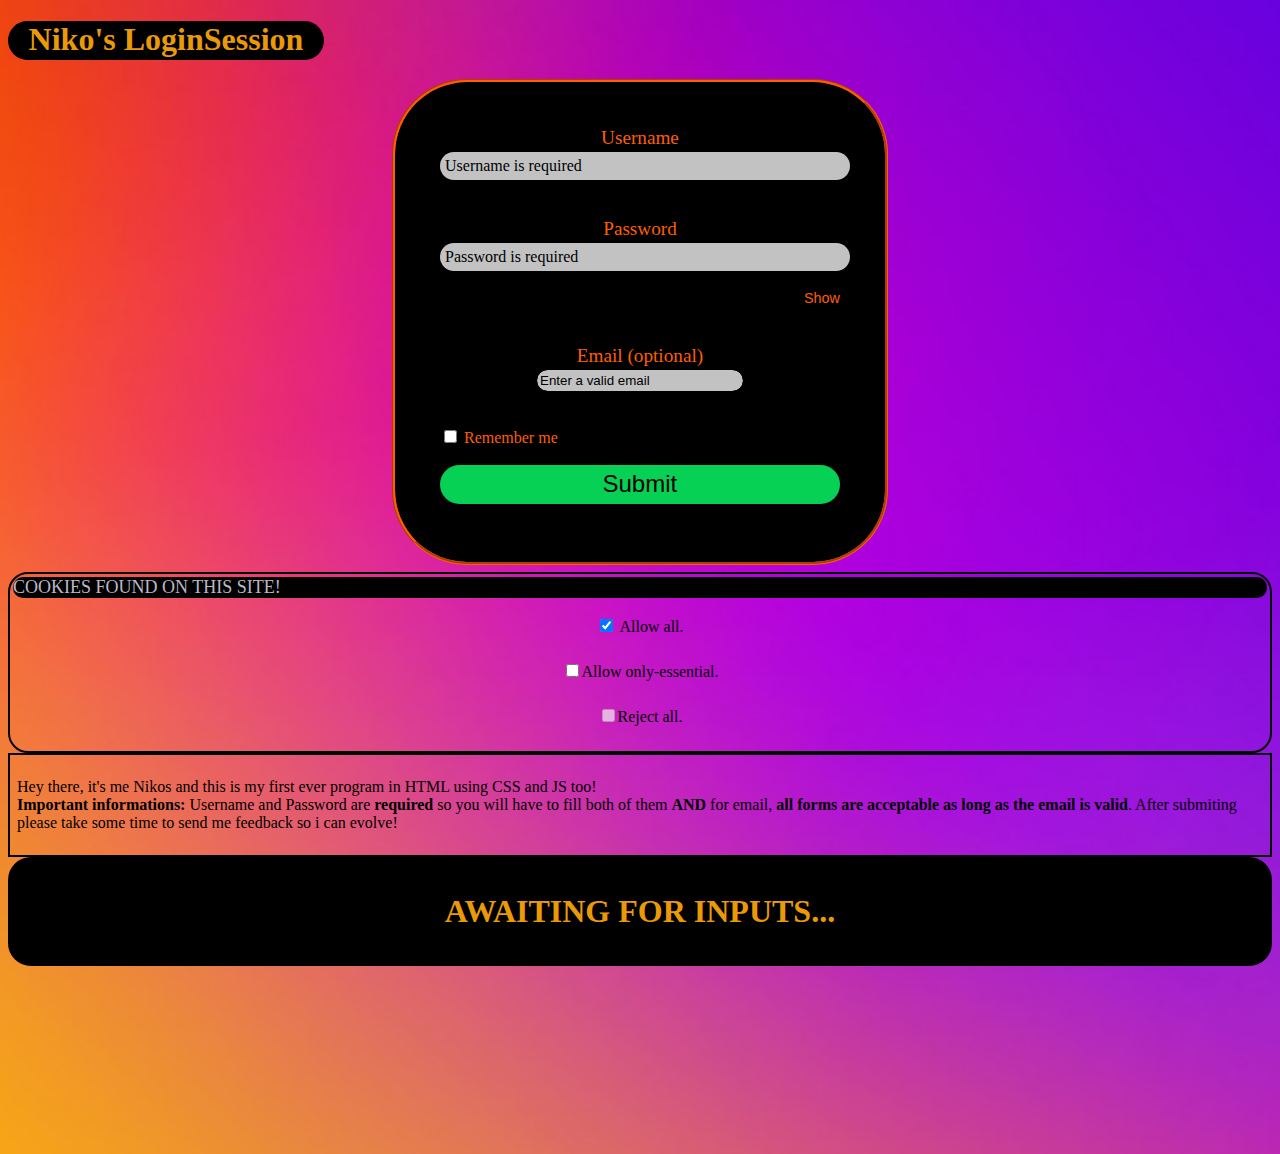
==== index.html @ 2909463e "updated icon problem" ====
<!DOCTYPE html>
<html lang="en">

    <link rel="stylesheet" type="text/css" href="logstyle.css">
    <link rel="icon" href="favicon 32x32.png"> 
    <script src="loginscript.js"></script> 

<head>

    <title>Niko's Login</title>
    <div class="Animatedheadline">
        <h1>Niko's LoginSession</h1>
    </div>

</head>

<body>

    <form onsubmit="return handleSubmit(event)">
        <label for="username">Username</label>
        <input type="text" placeholder="Username is required" id="username" autocomplete="off" onkeydown="disableSpace(event)">
        <br><br>
        <label for="password">Password</label>
        <input type="password" placeholder="Password is required" id="password" onkeydown="disableSpace(event)">
        <br><br>
        <button type="button" id="togglePasswordBtn" onclick="togglePassword()">Show</button>
        <br><br>
        <label for="email">Email (optional)</label>
        <input type="email" placeholder="Enter a valid email" id="email" pattern="[a-z0-9._%+-]+@[a-z0-9.-]+\.[a-z]{2,}$" onkeydown="disableSpace(event)">
        <br><br><br>
        <div id="RememberMe-container" >
            <input type ="checkbox" class="check-box"> Remember me
        </div>
        <br>
        <input type="submit" class="submit-btn" id="submitBtn" value=" Submit">  
        <br><br>        
        <div id="success-message"></div>
    </form>

</body>

    <div id="Cookies-container">
        <div id="CF-container">COOKIES FOUND ON THIS SITE!</div>
        <br>
        <input class="form-check-input1" type="checkbox" id="flexSwitchCheckChecked1" checked> Allow all.
        <label class="form-check-label" for="flexSwitchCheckChecked"></label>
        <input class="form-check-input2" type="checkbox" id="flexSwitchCheckChecked2" unchecked>Allow only-essential.
        <label class="form-check-label" for="flexSwitchCheckChecked"></label>
        <input class="form-check-input3" type="checkbox" id="flexSwitchCheckDisabled" disabled>Reject all.
        <label class="form-check-label" for="flexSwitchCheckDisabled"></label>
    </div>

    <div id="message-container">
        <p>Hey there, it's me Nikos and this is my first ever program in HTML using CSS and JS too!<br><strong>Important informations:</strong> Username and Password 
        are <strong>required</strong> so you will have to fill both of them <strong>AND</strong> for email, <strong>all forms are acceptable as long as the email is valid</strong>. 
        After submiting please take some time to send me feedback so i can evolve!</p>
    </div>

    <div id="IOmessage-container">
        <div id="Awaitingforinputs-container">
            <h2>AWAITING FOR INPUTS<span class="DOTS-container">...</span></h2>
        </div>
    </div>
    
</html>
---- logstyle.css ----
body {
    font-family : Georgia;
    font: 16px Georgia;
    background-color: rgb(236, 154, 0);
    background-image: url("../logimage.jpg");
    background-size: cover;
    background-repeat: no-repeat;
    background-position: center;
    overflow-x: hidden;
    height: 125vh;
    padding: 0%;
    color: rgb(255, 94, 0);
}

h1 {
    text-align: center;
    color: rgb(233, 154, 6);
    background-color: black;
    background-size: cover;
    background-repeat: no-repeat;
    background-position: center;
    width: 25%;
    border-radius: 25px;
    padding-top: -5px;
    padding-bottom: 2px;
    animation: moving 25s linear infinite;
}

@keyframes moving {
    from {
        transform: translateX(-100%);
    }
    to {
        transform: translateX(500%);
    }
}

h2 {
    text-align: center;
    font-size: xx-large;
    color: rgb(233, 154, 6);
    background-color: black;
    border-radius: 25px;
}

form {
    outline-style: groove;
    text-align: center;
    margin: 10px auto;
    width: 400px;
    height: 390px;
    padding: 45px;
    background-color: rgb(0, 0, 0);
    border-radius: 8vh;
    animation: colorChange 7s infinite;
}

@keyframes colorChange {
    0% {
      outline-color: rgb(233, 154, 6);
    }
    10% {
      outline-color: rgb(255, 0, 0);
    }
    20% {
      outline-color: rgb(255, 255, 0);
    }
    30% {
      outline-color: rgb(0, 255, 0);
    }
    40% {
      outline-color: rgb(0, 255, 255);
    }
    50% {
      outline-color: rgb(0, 0, 255);
    }
    60% {
      outline-color: rgb(128, 0, 128);
    }
    70% {
      outline-color: rgb(255, 0, 255);
    }
    80% {
      outline-color: rgb(255, 165, 0);
    }
    90% {
      outline-color: rgb(218, 165, 32);
    }
    100% {
      outline-color: rgb(233, 154, 6);
    }
}

label {
    cursor: text;
    display: block;
    block-size: 20px;
    margin-block-start: 0px;
    font-size: 1.2em;
    margin-bottom: 5px;
}

input[type="text"], input[type="password"] {
    padding: 5px;
    margin-bottom: 20px;
    width: 100%;
    border: none;
    border-radius: 20px;
    font-family: Georgia;
    font: 16px Georgia;
    background-color: rgb(194, 194, 194);
    color: black;
}

.invalid-input {
    outline-style: solid;
    outline-color: red;
    animation: shake 100ms;
}

@keyframes shake {
    0% { transform: translateX(0); }
    10%, 30%, 50%, 70%, 90% { transform: translateX(-15px); }
    20%, 40%, 60%, 80% { transform: translateX(15px); }
    100% { transform: translateX(0); }
}

::placeholder {
    color: black;
}

input[type="email"] {
    padding: 3px;
    width: 50%;
    background-color: rgb(194, 194, 194);
    border-radius: 20px;
    border: none;
}

input[type="email"]:invalid {
    outline-style: solid;
    outline-color: red;
}

input[type="email"]:valid {
    outline-style: solid;
    outline-color: green;
}

input[type="email"]:placeholder-shown {
    outline-style: solid;
    outline-color: black;
}

.submit-btn {
    width: 100%;
    height: 10%;
    background-color: rgb(7, 209, 85);
    color: #000000;
    padding: 10px;
    border-radius: 20px;
    border: none;
    font-size: 1.5em;
    cursor: pointer;
    padding-top: 2px;
    padding-bottom: 3px;
    padding-left: 3px;
    padding-right: 3px;
    padding-block: 3px;
    padding-inline-end: 10px;
    transition: all 0.2s ease-in-out;
    box-shadow: 2px 2px 8px rgba(0, 0, 0, 0.2);
}

.submit-btn:hover {
    background-color: #000000;
    color: rgb(2, 255, 23);
    outline-style: solid;
    outline-color: rgb(13, 216, 30);
    transform: translateY(-3px) translateX(5px);
    box-shadow: 4px 4px 12px rgba(0, 0, 0, 0.4);
}

#togglePasswordBtn {
    color: rgb(255, 94, 0);
    font-size: 0.9em;
    background-color: transparent;
    border: none;
    cursor: pointer;
    float: right;
    margin-top: -22px;
    padding-top: 2px;
    padding-bottom: 4px;
    padding-left: 3px;
    padding-right: 3px;
    padding-block: 3px;
    padding-inline-end: 0px;
}

#togglePasswordBtn:hover {
    color: white;
    background-color: rgb(0, 0, 0);
    border-radius: 5px;
    padding: 1px;
}

#message-container {
    font-family : Georgia;
    font: 16px Georgia;
    color: rgb(0, 0, 0);
    background-size: contain;
    background-repeat: no-repeat;
    padding: 7px;
    border: 2px solid rgb(0, 0, 0);
}

#Cookies-container {
    border-radius: 20px;
    text-align: center;
    font-family : Georgia;
    font: 16px Georgia;
    color: rgb(0, 0, 0);
    background-size: contain;
    background-repeat: no-repeat;
    padding: 3px;
    padding-bottom: 0px;
    border: 2px solid rgb(0, 0, 0);
}

#CF-container {
    background-color: black;
    color: rgb(188, 184, 199);
    border-radius: 10px;
    text-align: left;
    font-size: large;
    font-family : Georgia;
}

#IOmessage-container {
    border-radius: 23px;
    background-color: black;
    font-family : Georgia;
    font: 16px Georgia;
    color: rgb(199, 198, 183);
    background-size: contain;
    background-repeat: no-repeat;
    padding: 7px;
    border: 2px solid rgb(0, 0, 0);
}

#Awaitingforinputs-container{
    animation: bounce 1s infinite;
    font-family : Georgia;
    font: 16px Georgia;
    background-size: contain;
    background-repeat: no-repeat;
    padding: 0.5px;
}

@keyframes bounce {
    0% {
        transform: translateY(0);
    }
    50% {
        transform: translateY(-5px);
    }
    100% {
        transform: translateY(0);
    }
}

.success {
    color: green;
    text-align: right;
}

#RememberMe-container {
    color: rgb(255, 94, 0);
    text-align: left;
}

.form-check-input3 {
    cursor: not-allowed;
}

.form-check-input1 , .form-check-input2, .check-box{
    cursor: pointer;
}

body::-webkit-scrollbar {
    width: 0.5em;
}

body::-webkit-scrollbar-track {
    box-shadow: black;
    background-color: black;
}

body::-webkit-scrollbar-thumb {
    border-radius: 25px;
    background-color: rgb(255, 153, 0);
    outline: 1px solid rgb(0, 0, 0);
}
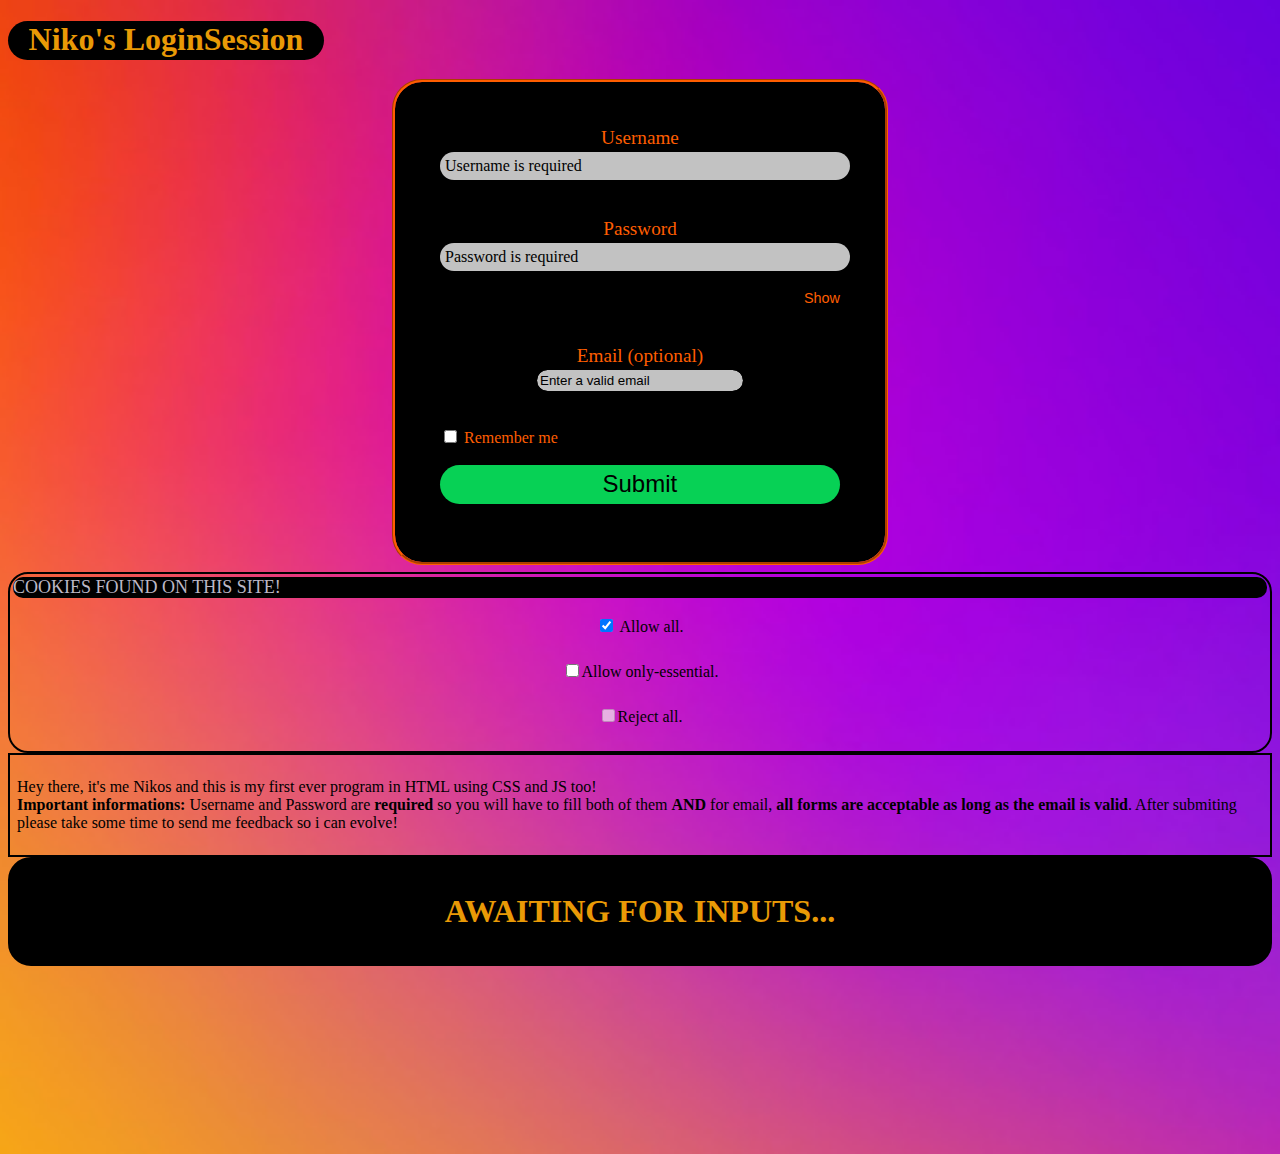
==== commit a7099c0e: "Updated email pattern for validation" ====
--- a/index.html
+++ b/index.html
@@ -26,7 +26,7 @@
         <button type="button" id="togglePasswordBtn" onclick="togglePassword()">Show</button>
         <br><br>
         <label for="email">Email (optional)</label>
-        <input type="email" placeholder="Enter a valid email" id="email" pattern="[a-z0-9._%+-]+@[a-z0-9.-]+\.[a-z]{2,}$" onkeydown="disableSpace(event)">
+        <input type="email" placeholder="Enter a valid email" id="email" pattern="[A-Za-z0-9]+@[a-z0-9.-]+\.[a-z]{2,4}$" onkeydown="disableSpace(event)">
         <br><br><br>
         <div id="RememberMe-container" >
             <input type ="checkbox" class="check-box"> Remember me
--- a/logstyle.css
+++ b/logstyle.css
@@ -51,7 +51,7 @@
     height: 390px;
     padding: 45px;
     background-color: rgb(0, 0, 0);
-    border-radius: 8vh;
+    border-radius: 3vh;
     animation: colorChange 7s infinite;
 }
 
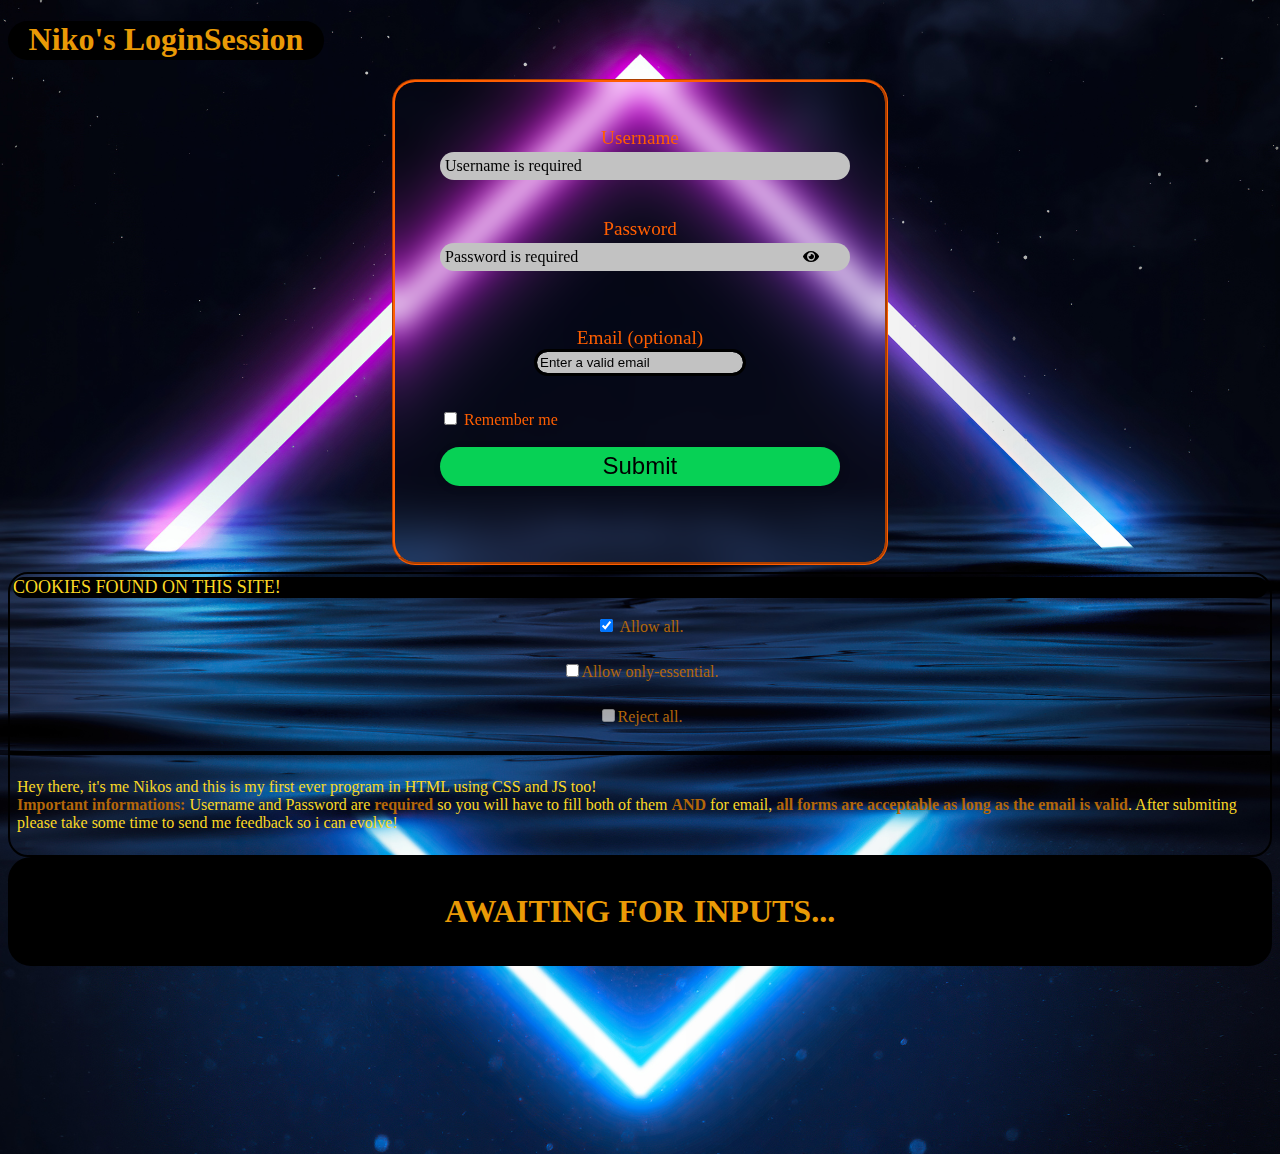
==== commit 5fbe87b2: "Mini changes on IOmessage-container" ====
--- a/index.html
+++ b/index.html
@@ -1,8 +1,9 @@
 <!DOCTYPE html>
 <html lang="en">
 
+    <link rel="stylesheet" href="https://cdnjs.cloudflare.com/ajax/libs/font-awesome/5.13.0/css/all.min.css">
     <link rel="stylesheet" type="text/css" href="logstyle.css">
-    <link rel="icon" href="favicon 32x32.png"> 
+    <link rel="icon" href="/Html/favicon 32x32.png">
     <script src="loginscript.js"></script> 
 
 <head>
@@ -22,8 +23,7 @@
         <br><br>
         <label for="password">Password</label>
         <input type="password" placeholder="Password is required" id="password" onkeydown="disableSpace(event)">
-        <br><br>
-        <button type="button" id="togglePasswordBtn" onclick="togglePassword()">Show</button>
+        <span id="togglePasswordBtn" onclick="togglePassword()" class="fa fa-eye"></span>
         <br><br>
         <label for="email">Email (optional)</label>
         <input type="email" placeholder="Enter a valid email" id="email" pattern="[A-Za-z0-9]+@[a-z0-9.-]+\.[a-z]{2,4}$" onkeydown="disableSpace(event)">
@@ -51,8 +51,9 @@
     </div>
 
     <div id="message-container">
-        <p>Hey there, it's me Nikos and this is my first ever program in HTML using CSS and JS too!<br><strong>Important informations:</strong> Username and Password 
-        are <strong>required</strong> so you will have to fill both of them <strong>AND</strong> for email, <strong>all forms are acceptable as long as the email is valid</strong>. 
+        <p>Hey there, it's me Nikos and this is my first ever program in HTML using CSS and JS too!<br><strong id="Imp">Important informations:</strong> Username and Password 
+        are <strong id="Imp">required</strong> so you will have to fill both of them <strong id="Imp">AND</strong> for email, 
+        <strong id="Imp">all forms are acceptable as long as the email is valid</strong>. 
         After submiting please take some time to send me feedback so i can evolve!</p>
     </div>
 
--- a/logstyle.css
+++ b/logstyle.css
@@ -2,7 +2,7 @@
     font-family : Georgia;
     font: 16px Georgia;
     background-color: rgb(236, 154, 0);
-    background-image: url("../logimage.jpg");
+    background-image: url("../../logimage.jpg");
     background-size: cover;
     background-repeat: no-repeat;
     background-position: center;
@@ -50,8 +50,9 @@
     width: 400px;
     height: 390px;
     padding: 45px;
-    background-color: rgb(0, 0, 0);
-    border-radius: 3vh;
+    background-color: transparent;
+    backdrop-filter: blur(15px);
+    border-radius: 20px;
     animation: colorChange 7s infinite;
 }
 
@@ -101,6 +102,7 @@
 }
 
 input[type="text"], input[type="password"] {
+    caret-color: rgb(255, 94, 0);
     padding: 5px;
     margin-bottom: 20px;
     width: 100%;
@@ -119,10 +121,18 @@
 }
 
 @keyframes shake {
-    0% { transform: translateX(0); }
-    10%, 30%, 50%, 70%, 90% { transform: translateX(-15px); }
-    20%, 40%, 60%, 80% { transform: translateX(15px); }
-    100% { transform: translateX(0); }
+    0% { 
+        transform: translateX(0); 
+    }
+    10%, 30%, 50%, 70%, 90% {
+        transform: translateX(-15px); 
+    }
+    20%, 40%, 60%, 80% {
+        transform: translateX(15px); 
+    }
+    100% { 
+        transform: translateX(0); 
+    }
 }
 
 ::placeholder {
@@ -130,6 +140,7 @@
 }
 
 input[type="email"] {
+    caret-color: rgb(255, 94, 0);
     padding: 3px;
     width: 50%;
     background-color: rgb(194, 194, 194);
@@ -182,44 +193,53 @@
 }
 
 #togglePasswordBtn {
-    color: rgb(255, 94, 0);
+    position: relative;
+    color: black;
     font-size: 0.9em;
     background-color: transparent;
     border: none;
     cursor: pointer;
     float: right;
-    margin-top: -22px;
-    padding-top: 2px;
-    padding-bottom: 4px;
-    padding-left: 3px;
-    padding-right: 3px;
-    padding-block: 3px;
-    padding-inline-end: 0px;
+    margin-top: -41px;
+    right: -1vh;
+    padding-right: 30px;
+}
+
+#togglePasswordBtn .fa-eye {
+    position: absolute;
+    top: 50%;
+    right: 5px;
+    transform: translateY(-50%);
 }
 
 #togglePasswordBtn:hover {
-    color: white;
-    background-color: rgb(0, 0, 0);
-    border-radius: 5px;
-    padding: 1px;
+    color: black;
+    background-color: transparent;
 }
 
 #message-container {
-    font-family : Georgia;
-    font: 16px Georgia;
-    color: rgb(0, 0, 0);
+    border-bottom-right-radius: 20px;
+    border-bottom-left-radius: 20px;
+    font-family : Times;
+    font: 16px Times;
+    color: #fbd824;
     background-size: contain;
     background-repeat: no-repeat;
     padding: 7px;
     border: 2px solid rgb(0, 0, 0);
 }
 
+#Imp {
+    color: #b46709;
+}
+
 #Cookies-container {
-    border-radius: 20px;
+    border-top-left-radius: 20px;
+    border-top-right-radius: 20px;
     text-align: center;
     font-family : Georgia;
     font: 16px Georgia;
-    color: rgb(0, 0, 0);
+    color: #b46709;
     background-size: contain;
     background-repeat: no-repeat;
     padding: 3px;
@@ -229,7 +249,7 @@
 
 #CF-container {
     background-color: black;
-    color: rgb(188, 184, 199);
+    color: #fbd824;
     border-radius: 10px;
     text-align: left;
     font-size: large;
@@ -301,3 +321,17 @@
     background-color: rgb(255, 153, 0);
     outline: 1px solid rgb(0, 0, 0);
 }
+
+/*TODO : RGB SCROLL BAR*/
+
+@media only screen and (max-width: 768px) {
+    
+}
+    
+@media only screen and (max-width: 480px) {
+    
+}
+    
+@media only screen and (max-width: 320px) {
+    
+}
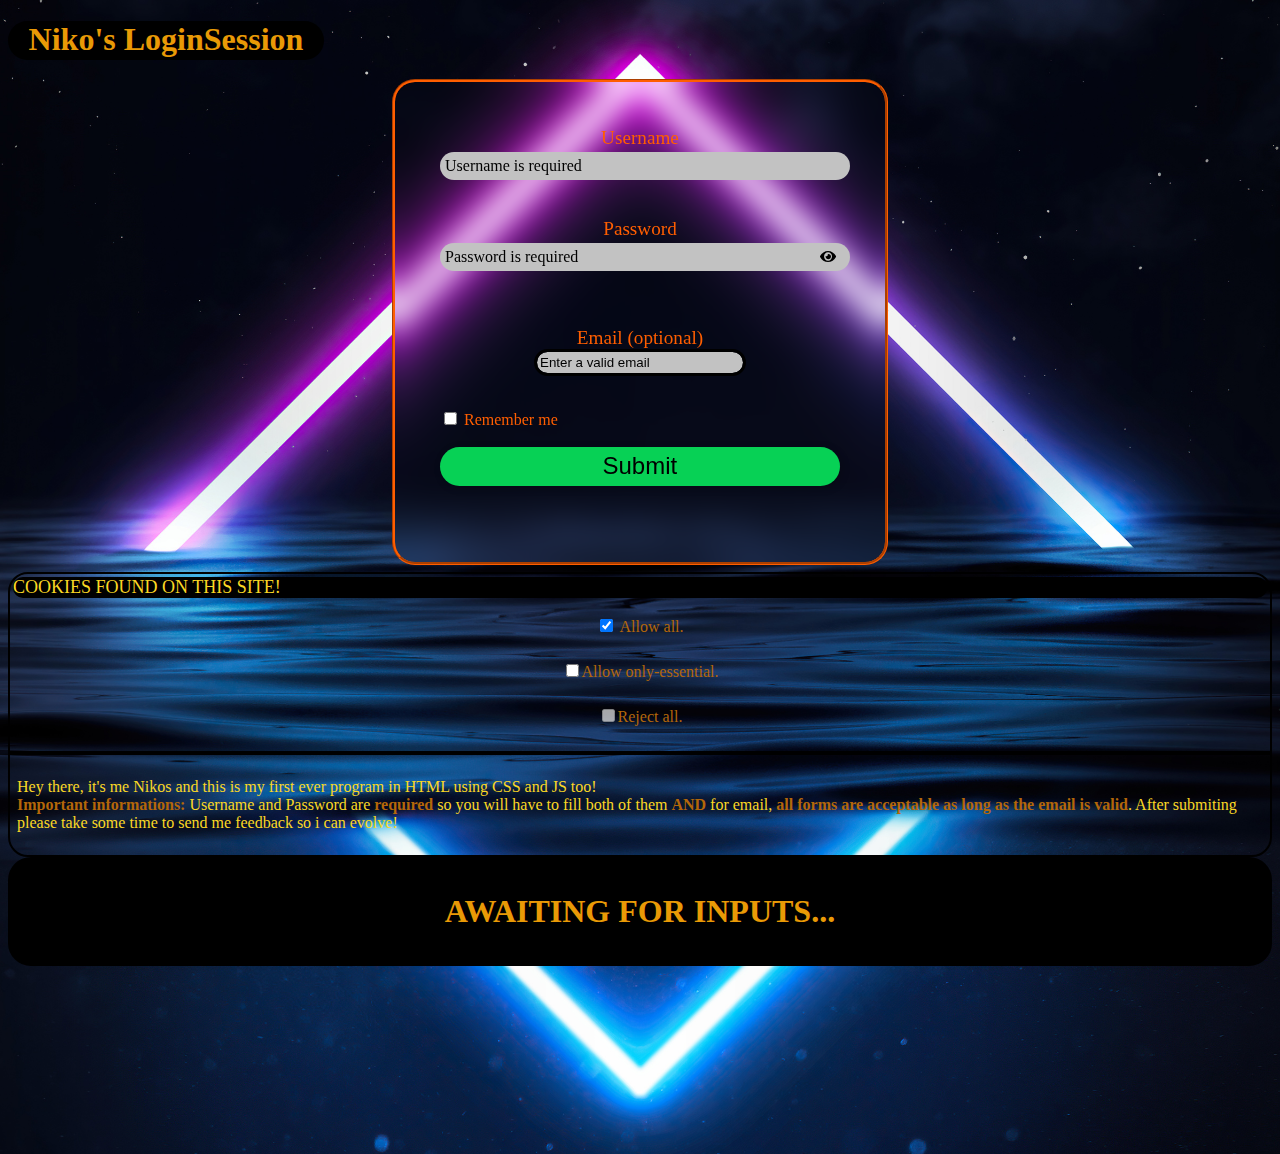
==== commit 0f001298: "Merge branch 'main' of https://github.com/NikosZapantis/NikosZapantis.github.io" ====
--- a/index.html
+++ b/index.html
@@ -3,7 +3,7 @@
 
     <link rel="stylesheet" href="https://cdnjs.cloudflare.com/ajax/libs/font-awesome/5.13.0/css/all.min.css">
     <link rel="stylesheet" type="text/css" href="logstyle.css">
-    <link rel="icon" href="/Html/favicon 32x32.png">
+    <link rel="icon" href="../favicon 32x32.png">
     <script src="loginscript.js"></script> 
 
 <head>
--- a/logstyle.css
+++ b/logstyle.css
@@ -1,8 +1,8 @@
 body {
     font-family : Georgia;
     font: 16px Georgia;
-    background-color: rgb(236, 154, 0);
-    background-image: url("../../logimage.jpg");
+    background-color: black;
+    background-image: url("../logimage.jpg");
     background-size: cover;
     background-repeat: no-repeat;
     background-position: center;
@@ -196,13 +196,13 @@
     position: relative;
     color: black;
     font-size: 0.9em;
+    border-radius: 25px;
     background-color: transparent;
     border: none;
     cursor: pointer;
     float: right;
     margin-top: -41px;
-    right: -1vh;
-    padding-right: 30px;
+    right: 0.5vh;
 }
 
 #togglePasswordBtn .fa-eye {
